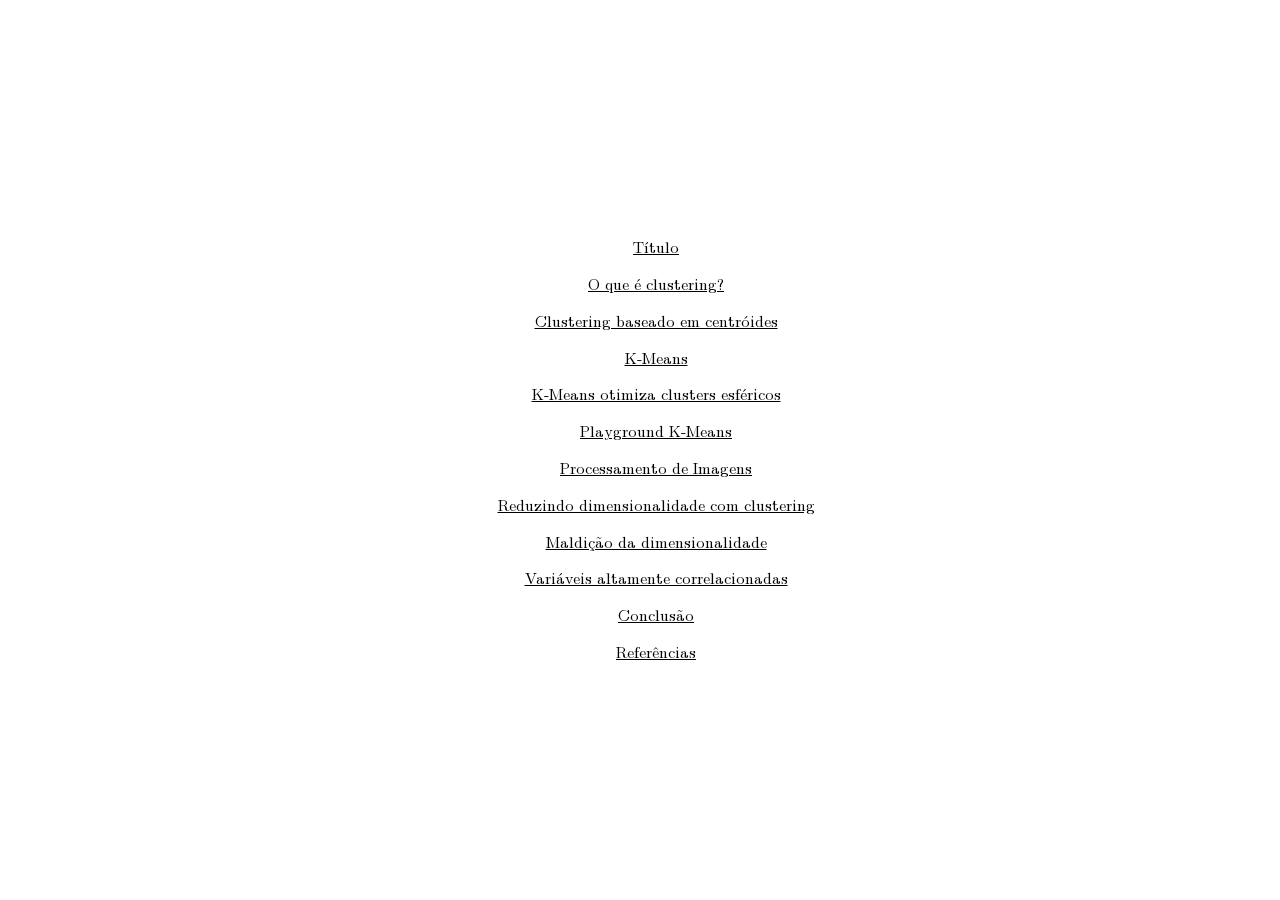
==== index.html @ e7c4f344 "initial" ====
<!DOCTYPE html>
<html lang="pt-BR">
<head>
  <meta charset="UTF-8">
  <meta name="viewport" content="width=device-width, initial-scale=1.0">
  <title>K-Means</title>
  <link rel="stylesheet" type="text/css" href="style.css">
</head>
<body>
  <div class="container">
    <a href="page_0/index.html">Título</a>
    <a href="page_1/index.html">O que é clustering?</a>
    <a href="page_2/index.html">Clustering baseado em centróides</a>
    <a href="page_3/index.html">K-Means</a>
    <a href="page_4/index.html">K-Means otimiza clusters esféricos</a>
    <a href="page_5/index.html">Playground K-Means</a>
    <a href="page_6/index.html">Processamento de Imagens</a>
    <a href="page_7/index.html">Reduzindo dimensionalidade com clustering</a>
    <a href="page_8/index.html">Maldição da dimensionalidade</a>
    <a href="page_11/index.html">Variáveis altamente correlacionadas</a>
    <a href="page_12/index.html">Conclusão</a>
    <a href="page_13/index.html">Referências</a>
  </div>
</body>
</html>
---- style.css ----
@font-face {
  font-family: 'Latin Modern';
  font-style: normal;
  font-weight: normal;
  font-display: swap;
  src: url('./fonts/LM-regular.woff2') format('woff2'),
    url('./fonts/LM-regular.woff') format('woff'),
    url('./fonts/LM-regular.ttf') format('truetype');
}

@font-face {
  font-family: 'Latin Modern';
  font-style: italic;
  font-weight: normal;
  font-display: swap;
  src: url('./fonts/LM-italic.woff2') format('woff2'),
    url('./fonts/LM-italic.woff') format('woff'),
    url('./fonts/LM-italic.ttf') format('truetype');
}

@font-face {
  font-family: 'Latin Modern';
  font-style: normal;
  font-weight: bold;
  font-display: swap;
  src: url('./fonts/LM-bold.woff2') format('woff2'),
    url('./fonts/LM-bold.woff') format('woff'),
    url('./fonts/LM-bold.ttf') format('truetype');
}

@font-face {
  font-family: 'Latin Modern';
  font-style: italic;
  font-weight: bold;
  font-display: swap;
  src: url('./fonts/LM-bold-italic.woff2') format('woff2'),
    url('./fonts/LM-bold-italic.woff') format('woff'),
    url('./fonts/LM-bold-italic.ttf') format('truetype');
}

html, body {
  margin: 0;
  padding: 0;
  width: 100%;
  height: 100%;
  overflow: hidden;
}

.slide {
  width: 100vw;
  height: 100vh;
  display: flex;
  flex-direction: column;
  justify-content: center;
  align-items: center;
  box-sizing: border-box;
  padding: 2rem;
}

body {
  display: flex;
  margin: 0 1em 0 1em;
  height: 100vh;
  font-family: 'Latin Modern', Georgia, Cambria, 'Times New Roman', Times, serif;
  line-height: 1.3em;
  text-rendering: optimizeLegibility;
  flex-direction: column;
  justify-content: center;
  align-items: center;
}

h1, h2, h3, h4, h5 {
  text-align: center;
  line-height: 1.2em;
}

#controls {
  width: 20%;
  padding: 1rem;
  box-sizing: border-box;
  display: flex;
  flex-direction: column;
  gap: 1rem;
  background-color: #f5f5f5;
}
button {
  font-size: 1.2rem;
  padding: 1rem;
  border: none;
  border-radius: 8px;
  background-color: #007BFF;
  color: white;
  cursor: pointer;
}
button:hover {
  background-color: #0056b3;
}
button:disabled {
  background-color: #6c757d;
  color: white;
  opacity: 1;
  cursor: not-allowed;
}
button:disabled:hover {
  background-color: #5a6268;
}
input[type=range] {
  width: 100%;
}
#nav-buttons {
  margin-top: auto;
  display: flex;
  justify-content: space-between;
  gap: 0.5rem;
}
#nav-buttons a {
  flex: 1;
  text-align: center;
}
#nav-buttons button {
  width: 100%;
}

canvas {
  display: block;
}

a {
  color: black;
  text-decoration: underline;
}

a:visited {
  color: dark-grey;
  text-decoration: underline;
}

a:hover {
  font-weight: bold;
}

.text-container {
  max-width: clamp(70ch, 50vw, 90ch);
  margin: 1em auto;
  text-align: center;
}

.container {
  display: flex;
  flex-direction: column;
  gap: 1rem;
  align-items: center;
}

.icon {
  width: 24px;
  height: 24px;
  stroke: currentColor;
  fill: none;
  stroke-width: 2;
  stroke-linecap: round;
  stroke-linejoin: round;
}

button.icon-btn {
  display:inline-flex;
  align-items:center;
  gap:.5rem;
}

.highlight {
  background: yellow;
}

#help-overlay {
  position: fixed;
  inset: 0;
  display: none; /* Hidden by default */
  justify-content: center;
  align-items: center;
  backdrop-filter: blur(5px);
  background: rgba(0,0,0,0.4);
  z-index: 9999;
}

.help-box {
  background: white;
  padding: 1rem 1.5rem;
  border-radius: 8px;
  width: min(90vw, 400px);
  box-shadow: 0 4px 20px rgba(0,0,0,0.3);
  font-family: sans-serif;
}

.help-header {
  display: flex;
  justify-content: space-between;
  align-items: center;
  border-bottom: 1px solid #ddd;
  margin-bottom: .75rem;
  padding-bottom: .25rem;
}

.help-header button {
  color: black;
}

#help-close {
  background: transparent;
  border: none;
  font-size: 1.25rem;
  cursor: pointer;
}

.matrix-container {
  display: flex;
  gap: 3rem;
  align-items: center;
}

.text-container table {
  border-collapse: collapse;
  font-size: 1.2rem;
  margin-bottom: 20px;
}

.text-container table tr td,th {
  border: 1px solid #aaa;
  padding: 10px;
}
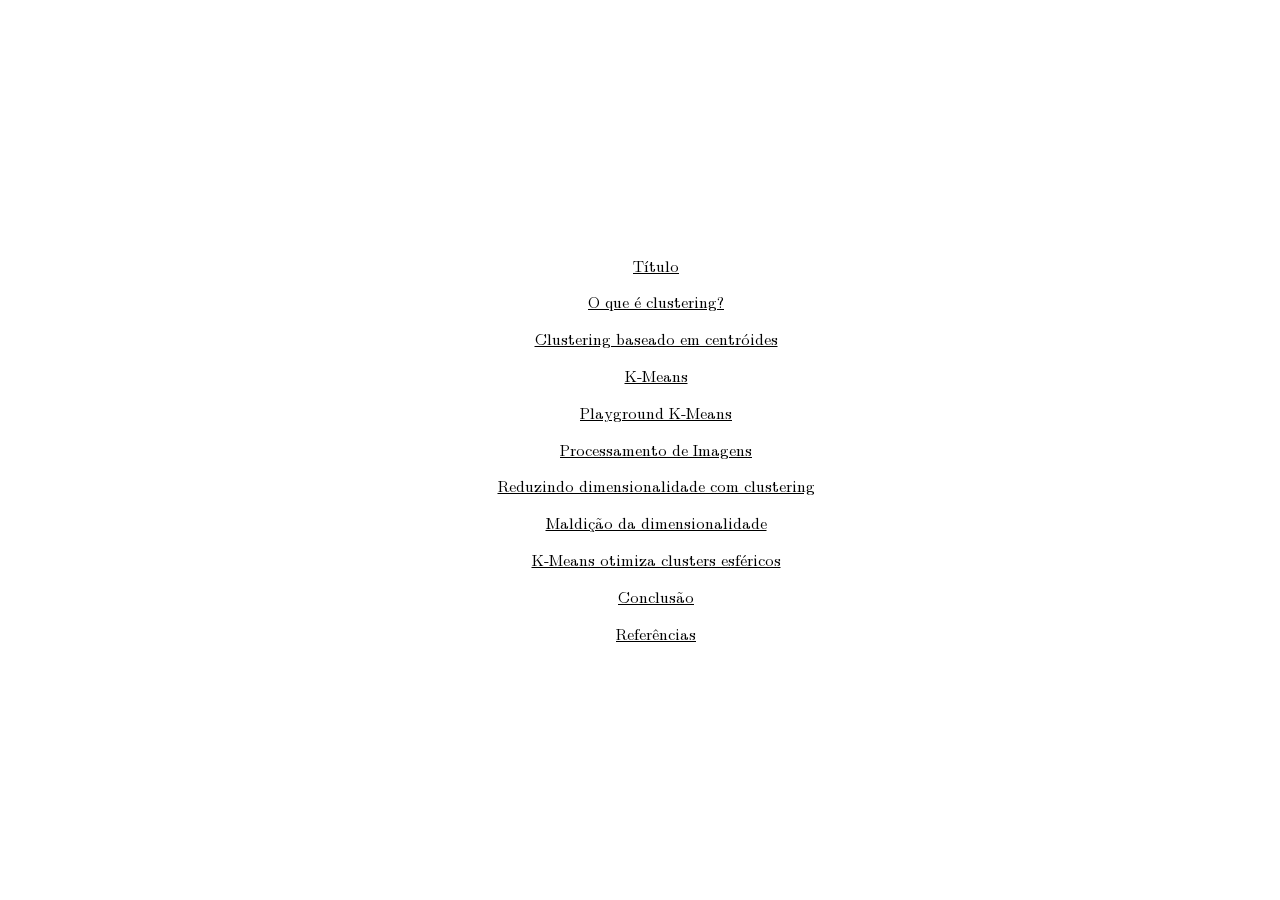
==== commit 70b07660: "fixed ordering of slides" ====
--- a/index.html
+++ b/index.html
@@ -12,14 +12,13 @@
     <a href="page_1/index.html">O que é clustering?</a>
     <a href="page_2/index.html">Clustering baseado em centróides</a>
     <a href="page_3/index.html">K-Means</a>
-    <a href="page_4/index.html">K-Means otimiza clusters esféricos</a>
-    <a href="page_5/index.html">Playground K-Means</a>
-    <a href="page_6/index.html">Processamento de Imagens</a>
-    <a href="page_7/index.html">Reduzindo dimensionalidade com clustering</a>
-    <a href="page_8/index.html">Maldição da dimensionalidade</a>
-    <a href="page_11/index.html">Variáveis altamente correlacionadas</a>
-    <a href="page_12/index.html">Conclusão</a>
-    <a href="page_13/index.html">Referências</a>
+    <a href="page_4/index.html">Playground K-Means</a>
+    <a href="page_5/index.html">Processamento de Imagens</a>
+    <a href="page_6/index.html">Reduzindo dimensionalidade com clustering</a>
+    <a href="page_7/index.html">Maldição da dimensionalidade</a>
+    <a href="page_8/index.html">K-Means otimiza clusters esféricos</a>
+    <a href="page_9/index.html">Conclusão</a>
+    <a href="page_10/index.html">Referências</a>
   </div>
 </body>
 </html>
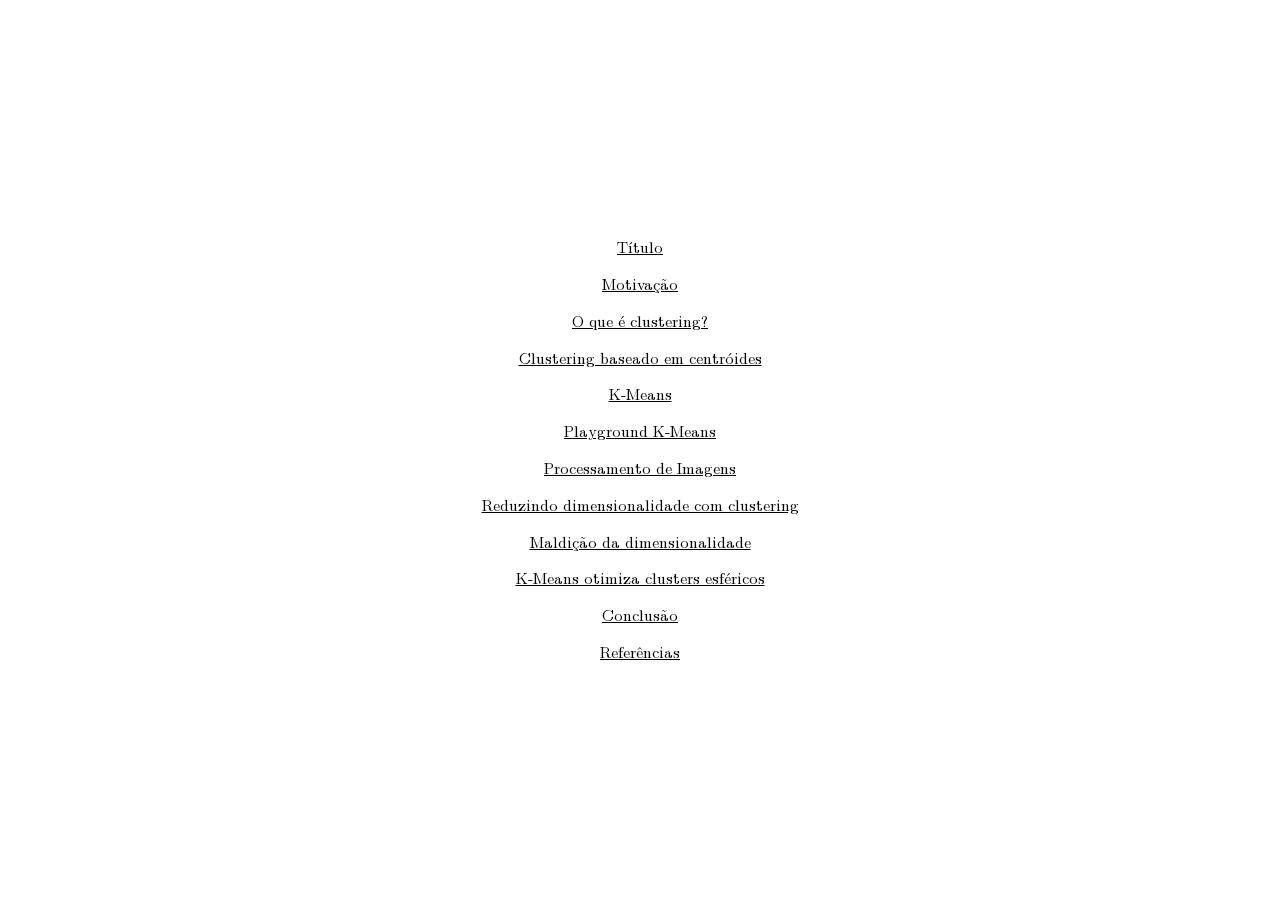
==== commit acb05321: "added two more slides" ====
--- a/index.html
+++ b/index.html
@@ -9,16 +9,17 @@
 <body>
   <div class="container">
     <a href="page_0/index.html">Título</a>
-    <a href="page_1/index.html">O que é clustering?</a>
-    <a href="page_2/index.html">Clustering baseado em centróides</a>
-    <a href="page_3/index.html">K-Means</a>
-    <a href="page_4/index.html">Playground K-Means</a>
-    <a href="page_5/index.html">Processamento de Imagens</a>
-    <a href="page_6/index.html">Reduzindo dimensionalidade com clustering</a>
-    <a href="page_7/index.html">Maldição da dimensionalidade</a>
-    <a href="page_8/index.html">K-Means otimiza clusters esféricos</a>
-    <a href="page_9/index.html">Conclusão</a>
-    <a href="page_10/index.html">Referências</a>
+    <a href="page_1/index.html">Motivação</a>
+    <a href="page_2/index.html">O que é clustering?</a>
+    <a href="page_3/index.html">Clustering baseado em centróides</a>
+    <a href="page_4/index.html">K-Means</a>
+    <a href="page_5/index.html">Playground K-Means</a>
+    <a href="page_6/index.html">Processamento de Imagens</a>
+    <a href="page_7/index.html">Reduzindo dimensionalidade com clustering</a>
+    <a href="page_8/index.html">Maldição da dimensionalidade</a>
+    <a href="page_9/index.html">K-Means otimiza clusters esféricos</a>
+    <a href="page_10/index.html">Conclusão</a>
+    <a href="page_11/index.html">Referências</a>
   </div>
 </body>
 </html>
--- a/style.css
+++ b/style.css
@@ -38,8 +38,10 @@
     url('./fonts/LM-bold-italic.ttf') format('truetype');
 }
 
-html, body {
+html {
   margin: 0;
+  margin-left: 0;
+  margin-right: 0;
   padding: 0;
   width: 100%;
   height: 100%;
@@ -59,7 +61,7 @@
 
 body {
   display: flex;
-  margin: 0 1em 0 1em;
+  margin: 0;
   height: 100vh;
   font-family: 'Latin Modern', Georgia, Cambria, 'Times New Roman', Times, serif;
   line-height: 1.3em;
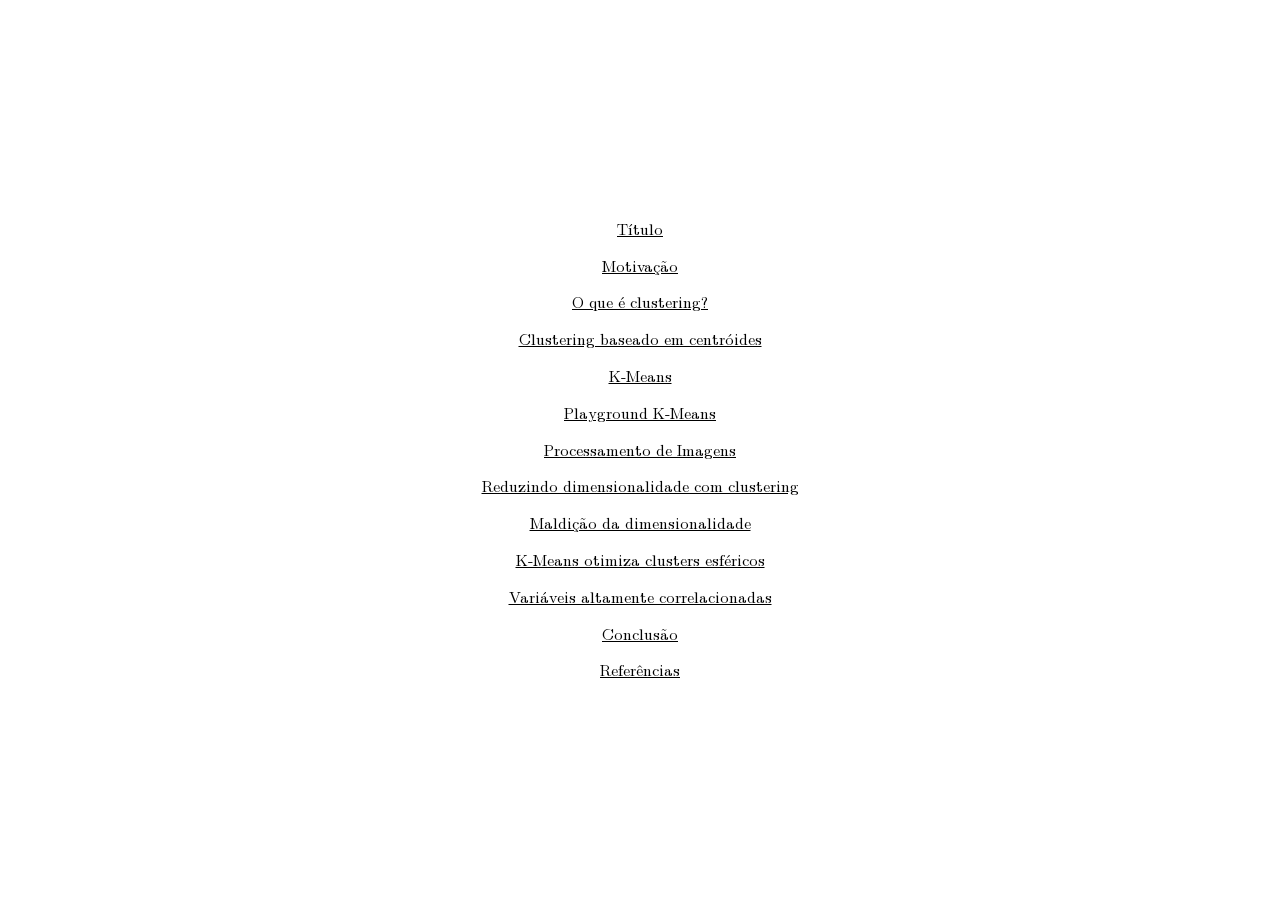
==== commit 100be1dd: "fixed summary" ====
--- a/index.html
+++ b/index.html
@@ -18,8 +18,9 @@
     <a href="page_7/index.html">Reduzindo dimensionalidade com clustering</a>
     <a href="page_8/index.html">Maldição da dimensionalidade</a>
     <a href="page_9/index.html">K-Means otimiza clusters esféricos</a>
-    <a href="page_10/index.html">Conclusão</a>
-    <a href="page_11/index.html">Referências</a>
+    <a href="page_10/index.html">Variáveis altamente correlacionadas</a>
+    <a href="page_11/index.html">Conclusão</a>
+    <a href="page_12/index.html">Referências</a>
   </div>
 </body>
 </html>
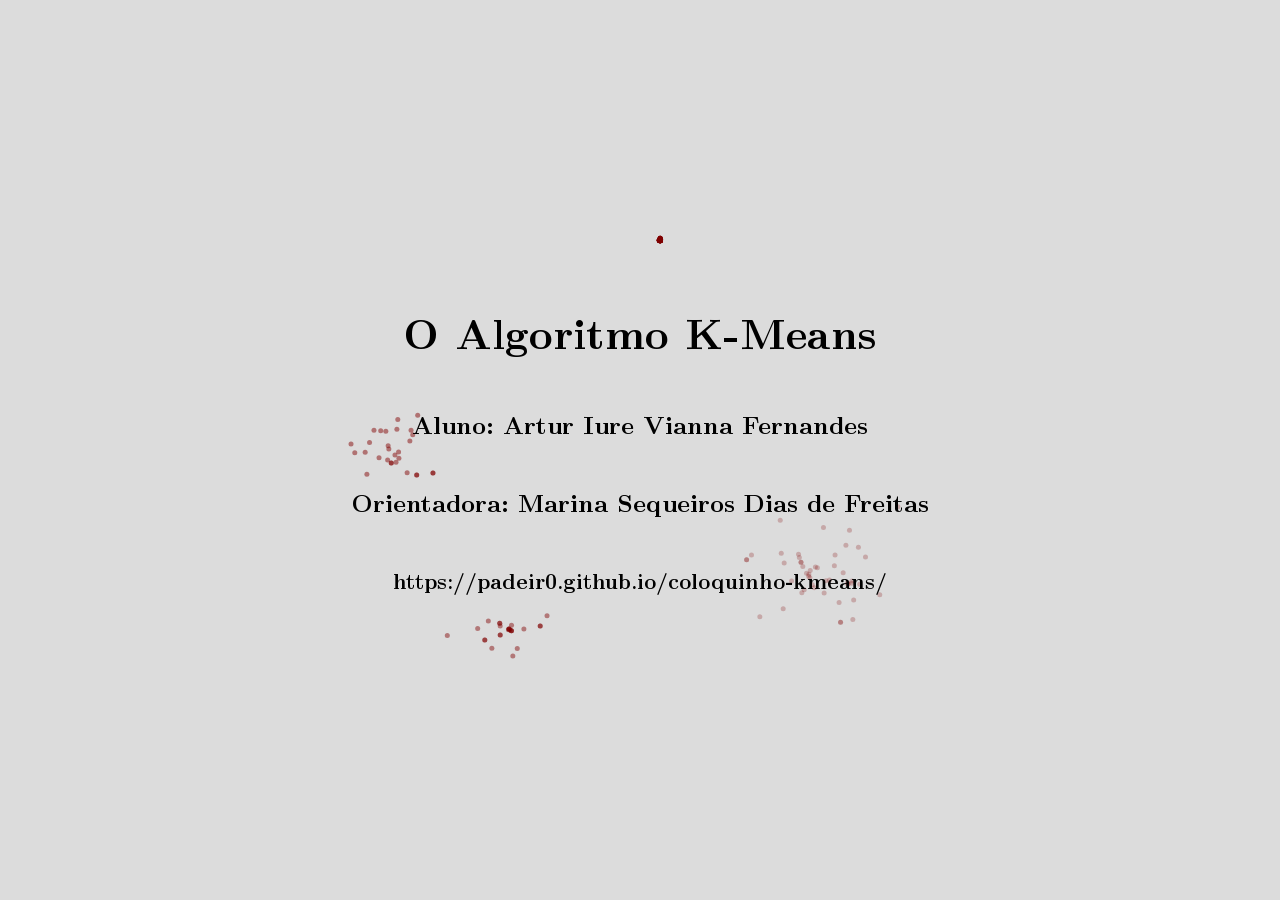
==== commit 350571bd: "fixed slides" ====
--- a/index.html
+++ b/index.html
@@ -1,26 +1,43 @@
 <!DOCTYPE html>
-<html lang="pt-BR">
+<html lang="en">
 <head>
   <meta charset="UTF-8">
   <meta name="viewport" content="width=device-width, initial-scale=1.0">
   <title>K-Means</title>
+
+  <script>
+    window.MathJax = {
+      tex: { inlineMath: [['$', '$'], ['\\(', '\\)']] },
+      svg: { fontCache: 'global' }
+    };
+  </script>
+  <script src="libs/tex-svg.js"></script>
+  <script src="libs/p5.min.js"></script>
+  <script src="sketch.js"></script>
   <link rel="stylesheet" type="text/css" href="style.css">
 </head>
 <body>
-  <div class="container">
-    <a href="page_0/index.html">Título</a>
-    <a href="page_1/index.html">Motivação</a>
-    <a href="page_2/index.html">O que é clustering?</a>
-    <a href="page_3/index.html">Clustering baseado em centróides</a>
-    <a href="page_4/index.html">K-Means</a>
-    <a href="page_5/index.html">Playground K-Means</a>
-    <a href="page_6/index.html">Processamento de Imagens</a>
-    <a href="page_7/index.html">Reduzindo dimensionalidade com clustering</a>
-    <a href="page_8/index.html">Maldição da dimensionalidade</a>
-    <a href="page_9/index.html">K-Means otimiza clusters esféricos</a>
-    <a href="page_10/index.html">Variáveis altamente correlacionadas</a>
-    <a href="page_11/index.html">Conclusão</a>
-    <a href="page_12/index.html">Referências</a>
+  <h1>O Algoritmo K-Means</h1>
+  <h3>Aluno: Artur Iure Vianna Fernandes</h3>
+  <h3>Orientadora: Marina Sequeiros Dias de Freitas</h3>
+  
+  <h4>https://padeir0.github.io/coloquinho-kmeans/</h4>
+  <div id="canvas-container" style="container">
+    <div id="sketch"></div>
+  </div>
+
+  <div id="help-overlay">
+    <div class="help-box">
+      <div class="help-header">
+        <span>Teclas Mapeadas</span>
+        <button id="help-close">×</button>
+      </div>
+      <ul>
+        <li><strong>h</strong> - Mostra ou esconde esse menu de ajuda</li>
+        <li><strong>→</strong> - Próximo slide</li>
+        <li><strong>←</strong> - Slide anterior</li>
+      </ul>
+    </div>
   </div>
 </body>
 </html>
--- a/style.css
+++ b/style.css
@@ -64,6 +64,7 @@
   margin: 0;
   height: 100vh;
   font-family: 'Latin Modern', Georgia, Cambria, 'Times New Roman', Times, serif;
+  font-size: 1.3em;
   line-height: 1.3em;
   text-rendering: optimizeLegibility;
   flex-direction: column;
@@ -147,10 +148,19 @@
   text-align: center;
 }
 
+#side-text {
+  position: absolute;
+  top: 50%;
+  right: 2em;
+  width: 35%;
+  transform: translateY(-50%);
+  text-align: right;
+}
+
 .container {
   display: flex;
   flex-direction: column;
-  gap: 1rem;
+  gap: 0.2rem;
   align-items: center;
 }
 
